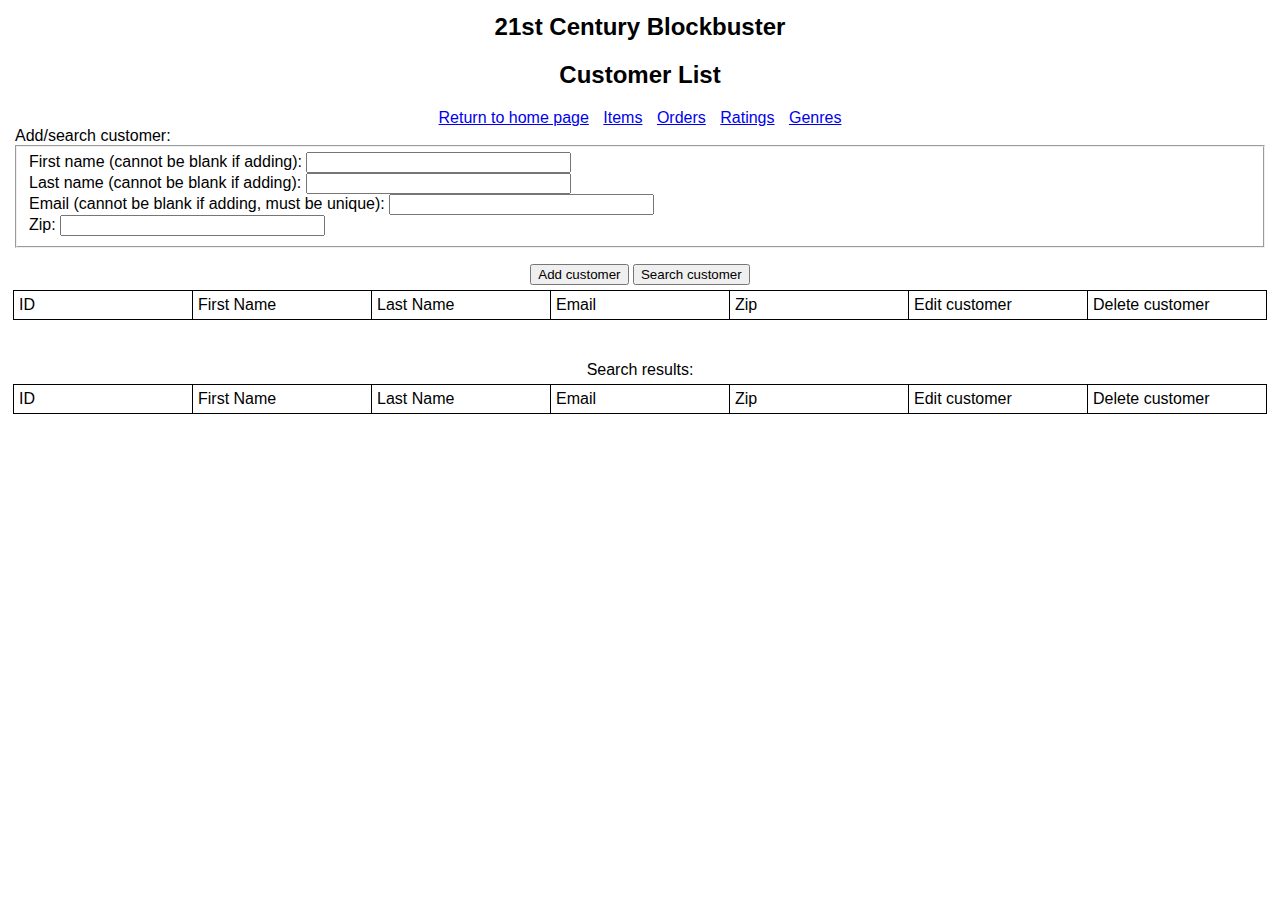
==== customers/index.html @ 9f2cfa2b "about to do add order button on customers" ====
<html>
	<head>
		<meta charset="UTF-8" />
		<title>21st Century Blockbuster - Customer List</title>
		<link rel="stylesheet" href="../user.css" type="text/css" />
	</head>

	<body onload="getAllCustomers()">
		<h2 id="title" style="text-align: center">21st Century Blockbuster</h2>
		<h2 id="title" style="text-align: center">Customer List</h2>
		<a href="http://web.engr.oregonstate.edu/~welshsa/public/index.html"
			>Return to home page</a
		>
		<a href="http://web.engr.oregonstate.edu/~welshsa/public/items/index.html"
			>Items</a
		>
		<a href="http://web.engr.oregonstate.edu/~welshsa/public/orders/index.html"
			>Orders</a
		>
		<a href="http://web.engr.oregonstate.edu/~welshsa/public/ratings/index.html"
			>Ratings</a
		>
		<a href="http://web.engr.oregonstate.edu/~welshsa/public/genres/index.html"
			>Genres</a
		>
		<br />
		<form style="text-align: left">
			<legend>Add/search customer:</legend>
			<fieldset>
				<label
					>First name (cannot be blank if adding):
					<input
						type="text"
						name="first_name"
						size="30"
						maxlength="100"
						id="new_first_name"
						required
					/>
				</label>
				<br />
				<label
					>Last name (cannot be blank if adding):
					<input
						type="text"
						name="last_name"
						size="30"
						maxlength="100"
						id="new_last_name"
						required
					/>
				</label>
				<br />
				<label
					>Email (cannot be blank if adding, must be unique):
					<input
						type="text"
						name="email"
						size="30"
						maxlength="100"
						id="new_email"
						required
					/>
				</label>
				<br />
				<label
					>Zip:
					<input
						type="text"
						name="email"
						size="30"
						maxlength="100"
						id="new_zip"
					/>
				</label>
				<br />
			</fieldset>
		</form>
		<button id="cust_add">Add customer</button>
		<button id="cust_search">Search customer</button>
		<table id="customers">
			<th>ID</th>
			<th>First Name</th>
			<th>Last Name</th>
			<th>Email</th>
			<th>Zip</th>
			<th>Edit customer</th>
			<th>Delete customer</th>
		</table>
		<br />
		<br />

		<table id="searchRows">
			<legend>Search results:</legend>
			<th>ID</th>
			<th>First Name</th>
			<th>Last Name</th>
			<th>Email</th>
			<th>Zip</th>
			<th>Edit customer</th>
			<th>Delete customer</th>
		</table>

		<br />

		<script src="customer.js"></script>
	</body>
</html>
---- user.css ----
tbody th {
	font-weight: normal;
}

body {
	padding: 5px;
	text-align: center;
	font-family: -apple-system, sans-serif;
}

table {
	width: 100%;
	margin: 5px auto;
	table-layout: fixed;
}

table,
td,
th {
	border-collapse: collapse;
}

th,
td {
	padding: 5px;
	border: solid 1px;
	text-align: left;
}

#workouts tr > *:nth-child(1) {
	display: none;
}

a {
	width: 100%;
	padding: 5px;
	text-align: center;
	font-family: -apple-system, sans-serif;
}
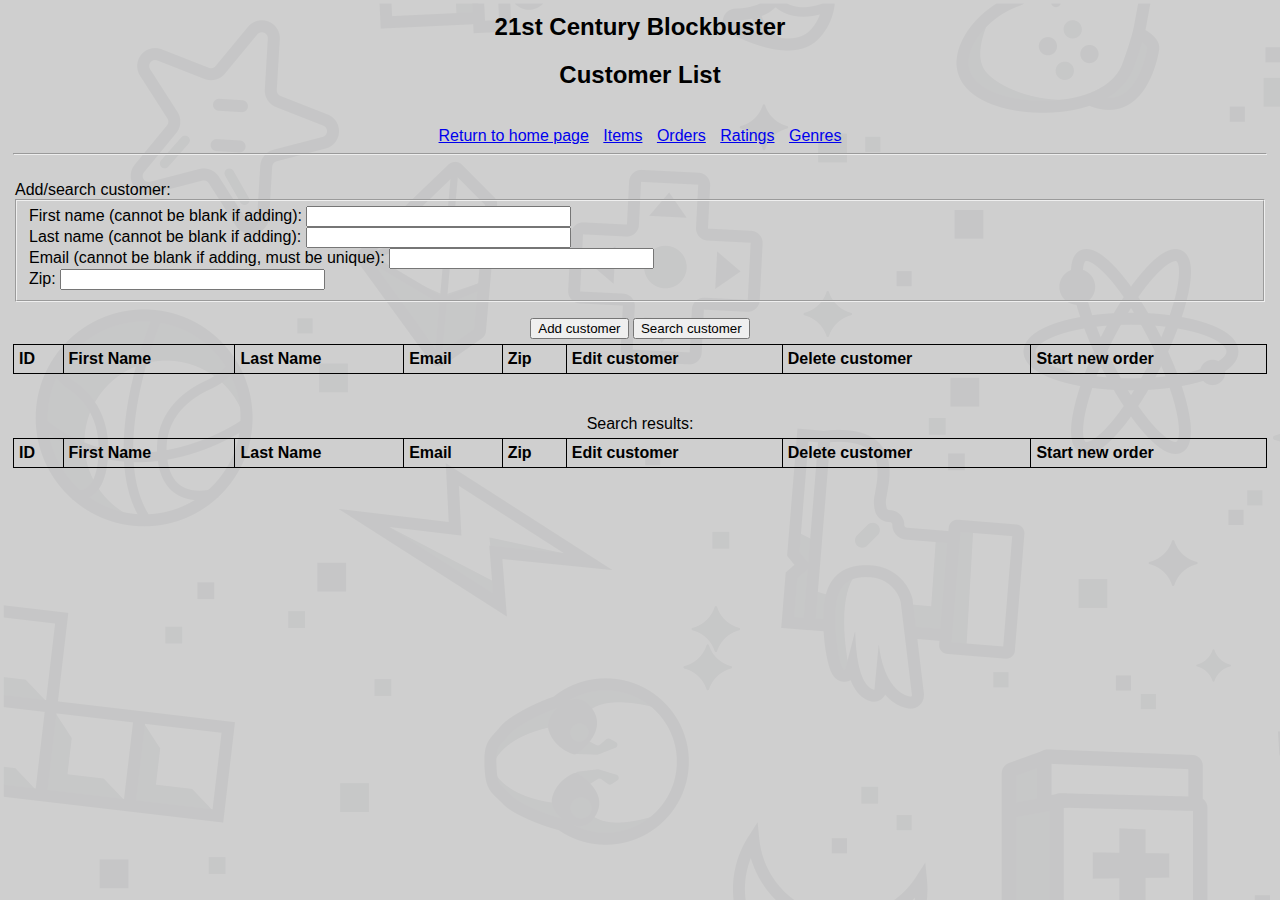
==== commit 3c7bc0e3: "items showing all now" ====
--- a/customers/index.html
+++ b/customers/index.html
@@ -8,6 +8,7 @@
 	<body onload="getAllCustomers()">
 		<h2 id="title" style="text-align: center">21st Century Blockbuster</h2>
 		<h2 id="title" style="text-align: center">Customer List</h2>
+		<br />
 		<a href="http://web.engr.oregonstate.edu/~welshsa/public/index.html"
 			>Return to home page</a
 		>
@@ -23,6 +24,8 @@
 		<a href="http://web.engr.oregonstate.edu/~welshsa/public/genres/index.html"
 			>Genres</a
 		>
+		<br />
+		<hr />
 		<br />
 		<form style="text-align: left">
 			<legend>Add/search customer:</legend>
@@ -86,6 +89,7 @@
 			<th>Zip</th>
 			<th>Edit customer</th>
 			<th>Delete customer</th>
+			<th>Start new order</th>
 		</table>
 		<br />
 		<br />
@@ -99,6 +103,7 @@
 			<th>Zip</th>
 			<th>Edit customer</th>
 			<th>Delete customer</th>
+			<th>Start new order</th>
 		</table>
 
 		<br />
--- a/user.css
+++ b/user.css
@@ -1,17 +1,19 @@
 tbody th {
-	font-weight: normal;
+	font-weight: bold;
 }
 
 body {
 	padding: 5px;
 	text-align: center;
 	font-family: -apple-system, sans-serif;
+	background-image: url("background2.png");
+	background-color: lightgray;
 }
 
 table {
 	width: 100%;
 	margin: 5px auto;
-	table-layout: fixed;
+	table-layout: auto;
 }
 
 table,
@@ -25,7 +27,13 @@
 	padding: 5px;
 	border: solid 1px;
 	text-align: left;
+	width: auto;
 }
+
+/* th.fitwidth {
+	width: 1px;
+	white-space: nowrap;
+} */
 
 #workouts tr > *:nth-child(1) {
 	display: none;
